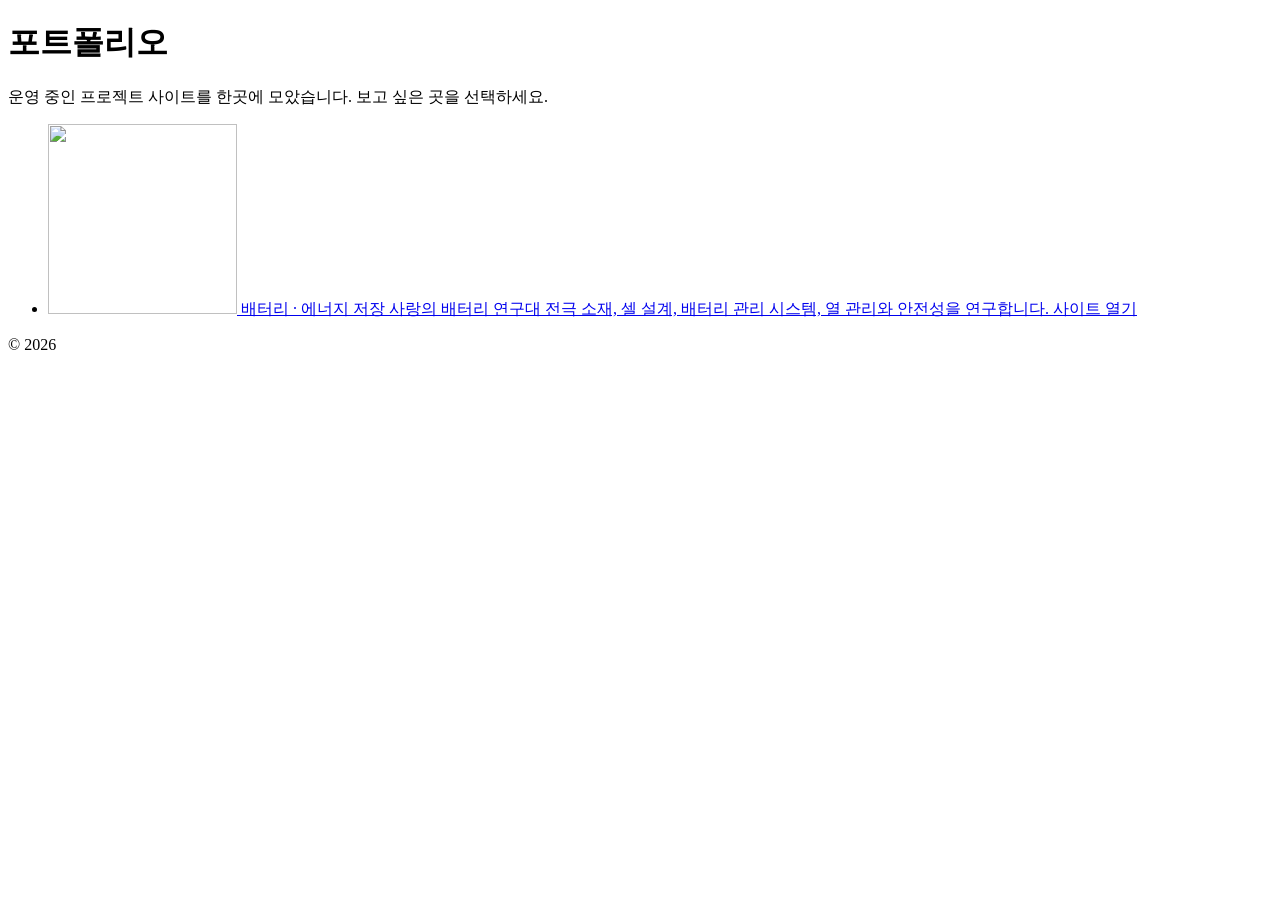
==== index.html @ 63ffeaba "Add files via upload" ====
<!DOCTYPE html>
<html lang="ko">
<head>
  <meta charset="UTF-8">
  <meta name="robots" content="noimageindex">
  <meta name="viewport" content="width=device-width, initial-scale=1">
  <title>포트폴리오</title>
  <meta name="description" content="사랑의 배터리 연구대 등 프로젝트 사이트 모음입니다.">
  <link rel="icon" href="assets/favicon.svg" type="image/svg+xml">
  <link rel="preconnect" href="https://fonts.googleapis.com">
  <link rel="preconnect" href="https://fonts.gstatic.com" crossorigin>
  <link href="https://fonts.googleapis.com/css2?family=IBM+Plex+Sans+KR:wght@400;500;700&display=swap" rel="stylesheet">
  <link rel="stylesheet" href="assets/hub.css">
</head>
<body>
  <main class="wrap">
    <header class="intro">
      <h1>포트폴리오</h1>
      <p>운영 중인 프로젝트 사이트를 한곳에 모았습니다. 보고 싶은 곳을 선택하세요.</p>
    </header>

    <ul class="folio-list">
      <!-- 새 포트폴리오를 추가하려면 아래 <li> 블록 하나를 복사해 수정하세요. -->
      <!-- 숨김: 김경환 적층가공센터 (다시 보이게 하려면 이 주석을 지우세요)
      <li class="folio" style="--brand:#054889; --tint:#eef3f9;">
        <a href="kkh/">
          <span class="logo-tile"><img src="kkh/assets/logo.png" alt="" width="780" height="254"></span>
          <span class="folio-text">
            <span class="field">3D 프린팅 · 적층 제조</span>
            <span class="name">김경환 적층가공센터</span>
            <span class="desc">FDM, SLA, SLS 출력과 설계 지원. 시제품부터 소량 생산 부품까지 다룹니다.</span>
          </span>
          <span class="go">사이트 열기</span>
        </a>
      </li>
      -->
      <li class="folio" style="--brand:#d81418; --tint:#fbeeee;">
        <a href="battery-lab/">
          <span class="logo-tile logo-tile--square"><img src="battery-lab/assets/logo.png" alt="" width="189" height="190"></span>
          <span class="folio-text">
            <span class="field">배터리 · 에너지 저장</span>
            <span class="name">사랑의 배터리 연구대</span>
            <span class="desc">전극 소재, 셀 설계, 배터리 관리 시스템, 열 관리와 안전성을 연구합니다.</span>
          </span>
          <span class="go">사이트 열기</span>
        </a>
      </li>
    </ul>
  </main>

  <footer class="wrap site-footer">
    <p>© <span id="year">2026</span></p>
  </footer>
  <script>document.getElementById('year').textContent = new Date().getFullYear();</script>
</body>
</html>
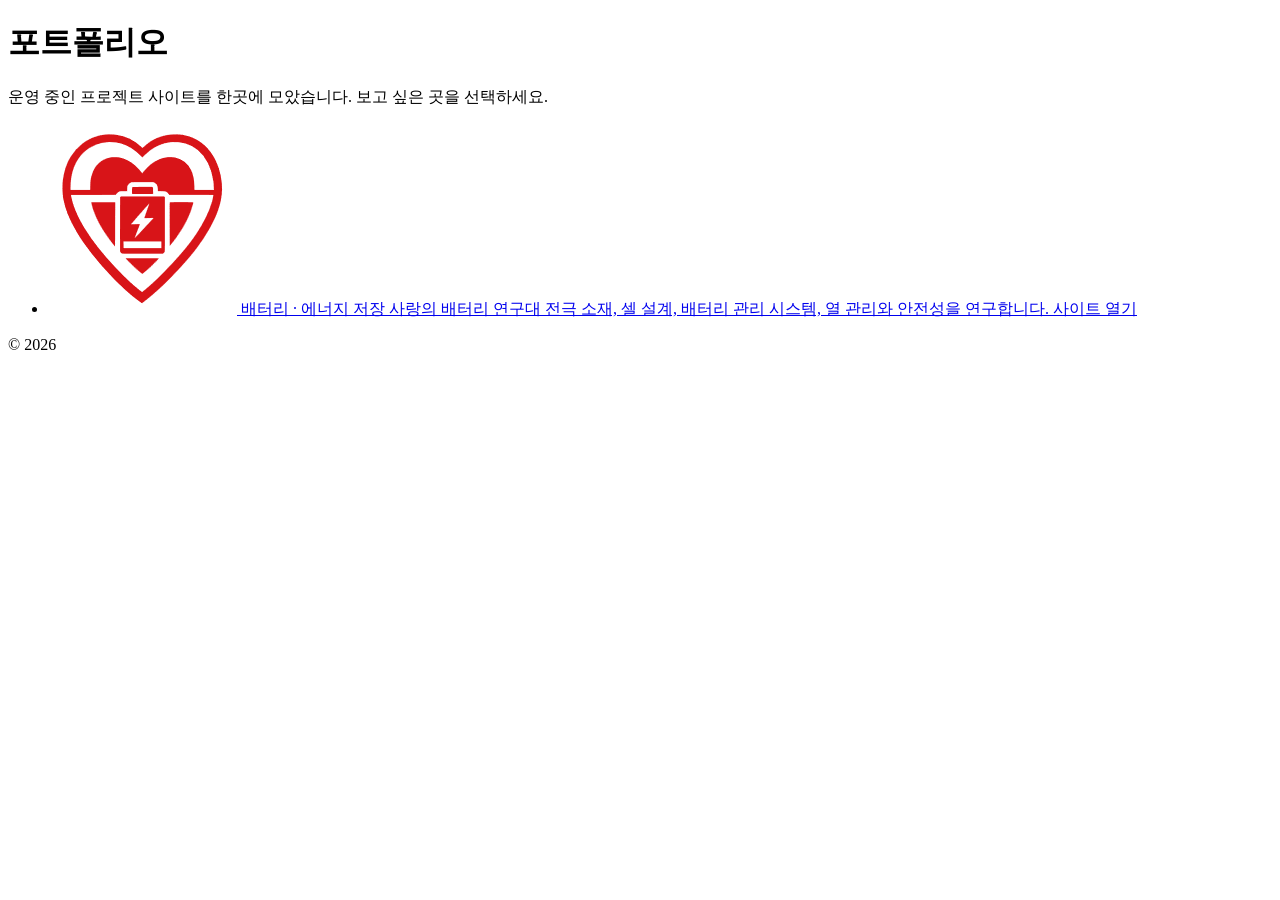
==== commit e6e0ceec: "Change link and logo source for battery lab" ====
--- a/index.html
+++ b/index.html
@@ -35,8 +35,8 @@
       </li>
       -->
       <li class="folio" style="--brand:#d81418; --tint:#fbeeee;">
-        <a href="battery-lab/">
-          <span class="logo-tile logo-tile--square"><img src="battery-lab/assets/logo.png" alt="" width="189" height="190"></span>
+        <a href="love_battery/">
+          <span class="logo-tile logo-tile--square"><img src="love_battery/assets/logo.png" alt="" width="189" height="190"></span>
           <span class="folio-text">
             <span class="field">배터리 · 에너지 저장</span>
             <span class="name">사랑의 배터리 연구대</span>
